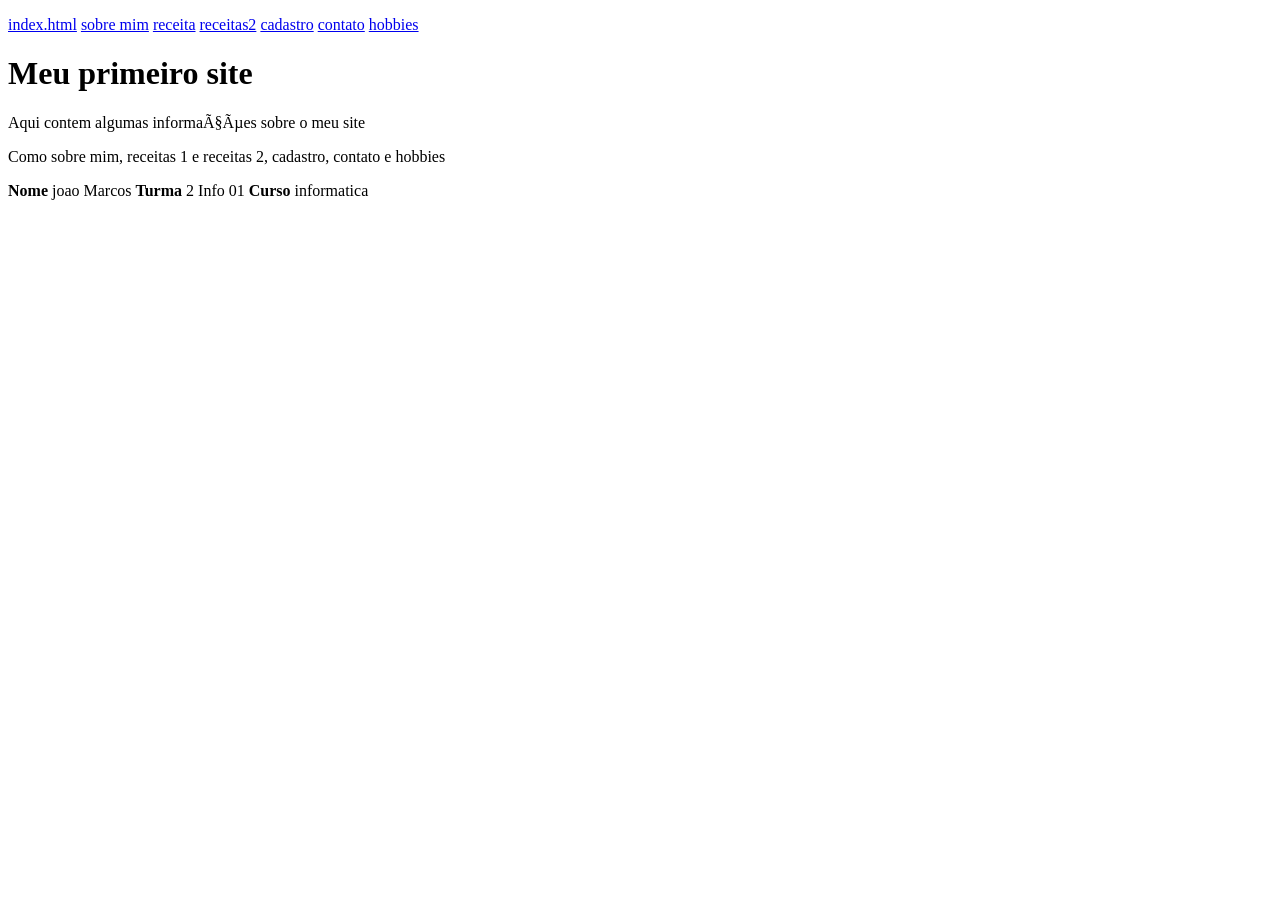
==== index.html @ 9c85b849 "Add files via upload" ====
<!DOCTYPE html>
<html lang="pt-br>
<head>
    <meta charset="UTF-8">
    <meta name="viewport" content="width=device-width, initial-scale=1.0">
    <title>Meu primeiro site</title>
</head>

<body>
           <p>
            <a href="index.html">index.html</a>
            <a href="sobre mim.html">sobre mim</a>
            <a href="receitas.html">receita</a>
            <a href="receitas2.html">receitas2</a>
            <a href="cadastro.html">cadastro</a>
            <a href="contato.html">contato</a>
            <a href="hobbies.html">hobbies</a>
           <p>
 <header>
        <h1>Meu primeiro site</h1>
        <p>Aqui contem algumas informações sobre o meu site</p>
        <p>Como sobre mim, receitas 1 e receitas 2, cadastro, contato e hobbies</p>
 <header>  
    
   <footer>
   <p>
     <strong>Nome</strong> joao Marcos
     <strong>Turma</strong> 2 Info 01
     <strong>Curso</strong> informatica
  </p>
  </footer>
</body>
</html>
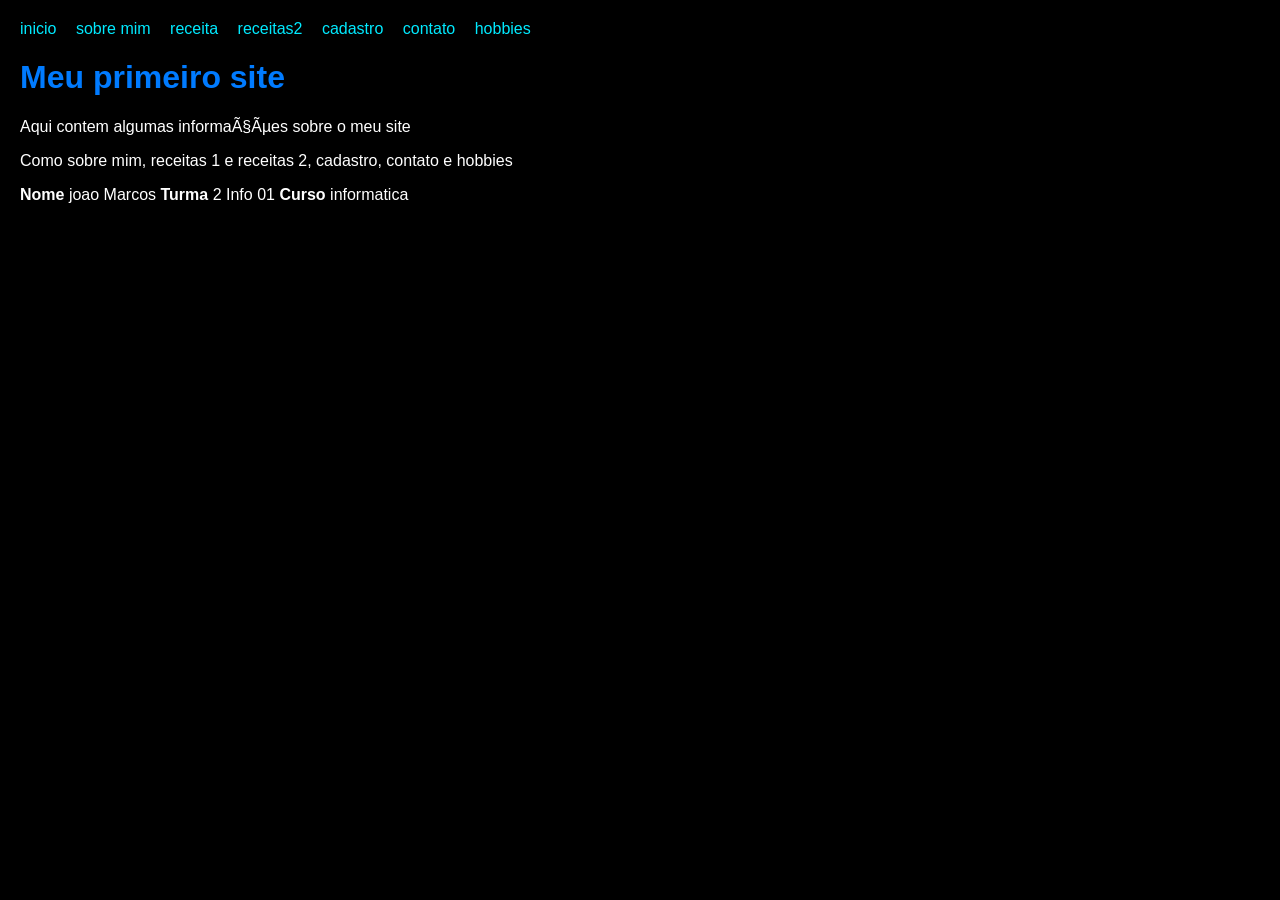
==== commit f64bd22a: "Add files via upload" ====
--- a/index.html
+++ b/index.html
@@ -5,10 +5,13 @@
     <meta name="viewport" content="width=device-width, initial-scale=1.0">
     <title>Meu primeiro site</title>
 </head>
+<link rel="stylesheet" href="style.css">
+
+<head>
 
 <body>
            <p>
-            <a href="index.html">index.html</a>
+            <a href="index.html">inicio</a>
             <a href="sobre mim.html">sobre mim</a>
             <a href="receitas.html">receita</a>
             <a href="receitas2.html">receitas2</a>
--- a/style.css
+++ b/style.css
@@ -0,0 +1,31 @@
+ /* Define o fundo da página como preto */
+        body {
+            background-color: #000000;
+            color: #ffffff; /* Texto padrão em branco para dar contraste com o fundo */
+            font-family: Arial, sans-serif;
+            margin: 20px;
+        }
+
+        /* Estiliza os links do menu de navegação */
+        a {
+            color: #00eaff; /* Azul claro/neon para destacar os links no fundo preto */
+            text-decoration: none;
+            margin-right: 15px;
+        }
+
+        a:hover {
+            text-decoration: underline;
+        }
+
+        /* Define a cor do título como azul */
+        h1 {
+            color: #007bff; /* Azul vivo e moderno */
+        }
+
+        /* Garante que as imagens fiquem visíveis e bem ajustadas */
+        img {
+            max-width: 100%;
+            height: auto;
+            display: block;
+            margin-top: 15px;
+        }
